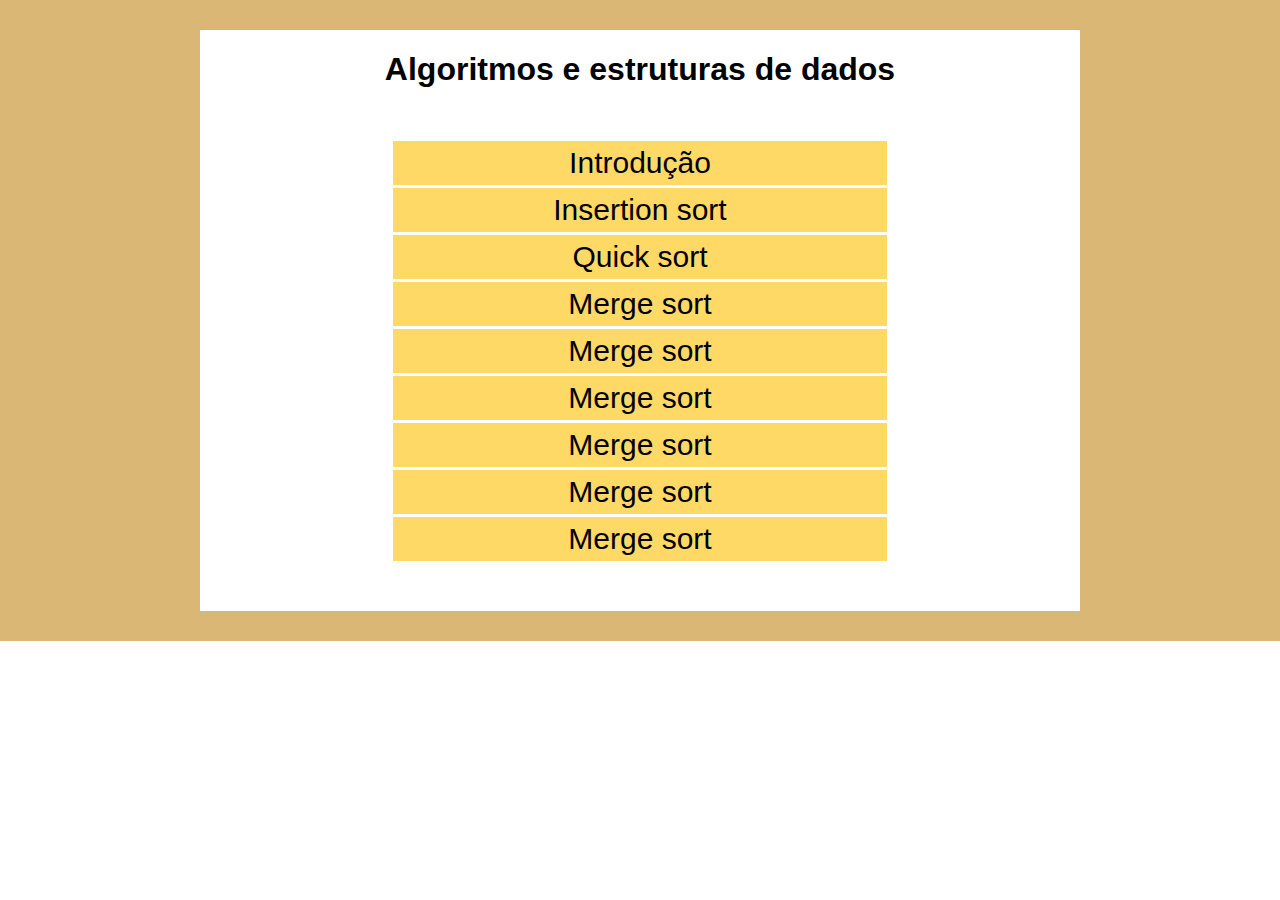
==== index.html @ d84544cd "Initial page" ====
<!DOCTYPE html>
<html>
<head>
	<title>Visualizing Algorithms</title>
	<meta charset="utf-8">
	<link href="css/style.css" rel="stylesheet">
</head>
<body>
	<h1>Algoritmos e estruturas de dados</h1>
	<ul>
		<li><a href="">Introdução</a></li>
		<li><a href="">Insertion sort</a></li>
		<li><a href="">Quick sort</a></li>
		<li><a href="">Merge sort</a></li>
		<li><a href="">Merge sort</a></li>
		<li><a href="">Merge sort</a></li>
		<li><a href="">Merge sort</a></li>
		<li><a href="">Merge sort</a></li>
		<li><a href="">Merge sort</a></li>
	</ul>


</body>
</html>
---- css/style.css ----
body{
	text-align: center;
	border: solid #dbb775;
	border-width: 30px 200px;
	margin: 0;
}

h1{
	color: #000000;
	font-family: sans-serif;
}

li{
	background: #ffd966;
	border: solid white;
	border-bottom: 1px;
}

ul{
    list-style-type: none;
    width: 500px;
    margin: auto;
    padding-left: 0px;
    margin-top: 50px;
    margin-bottom: 50px;
}

a{
	font-family: sans-serif;
	font-size: 30px;
	text-decoration: none;
	color: #000000;
	padding: 5px 0px;
	display:inline-block;
    width:100%;
    height:100%;
}

a:hover{
	background: #d05a5a;
	width: 100%;
	margin: auto;
}
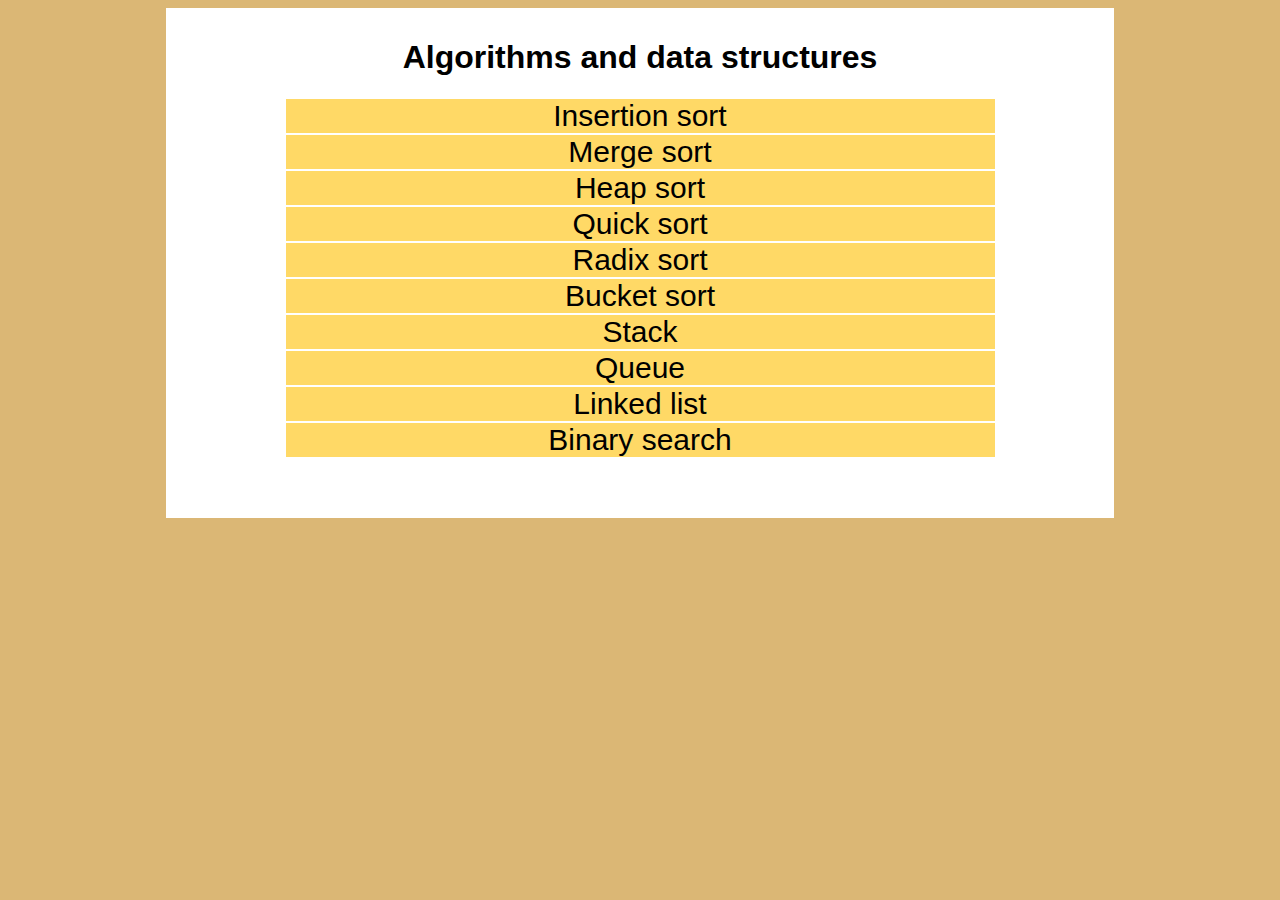
==== commit 2830ed16: "Including the insertion sort visualization" ====
--- a/index.html
+++ b/index.html
@@ -6,19 +6,22 @@
 	<link href="css/style.css" rel="stylesheet">
 </head>
 <body>
-	<h1>Algoritmos e estruturas de dados</h1>
-	<ul>
-		<li><a href="">Introdução</a></li>
-		<li><a href="">Insertion sort</a></li>
-		<li><a href="">Quick sort</a></li>
-		<li><a href="">Merge sort</a></li>
-		<li><a href="">Merge sort</a></li>
-		<li><a href="">Merge sort</a></li>
-		<li><a href="">Merge sort</a></li>
-		<li><a href="">Merge sort</a></li>
-		<li><a href="">Merge sort</a></li>
-	</ul>
+	<div id="canv" class="main-content">
+		<h1>Algorithms and data structures</h1>
+		<ul>
+			<li><a href="insertion-sort/insertion-sort-page.html">Insertion sort</a></li>
+			<li><a href="">Merge sort</a></li>
+			<li><a href="">Heap sort</a></li>
+			<li><a href="">Quick sort</a></li>
+			<li><a href="">Radix sort</a></li>
+			<li><a href="">Bucket sort</a></li>
+			<li><a href="">Stack</a></li>
+			<li><a href="">Queue</a></li>
+			<li><a href="">Linked list</a></li>
+			<li><a href="">Binary search</a></li>
 
 
+		</ul>
+	</div>
 </body>
 </html>--- a/css/style.css
+++ b/css/style.css
@@ -1,43 +1,54 @@
+html{
+	height: 100%;
+}
+
 body{
-	text-align: center;
-	border: solid #dbb775;
-	border-width: 30px 200px;
-	margin: 0;
+	background: #dbb775;
+	display: flex;
+	justify-content: center;
 }
 
 h1{
-	color: #000000;
 	font-family: sans-serif;
+}
+
+ul{
+	list-style-type: none;
+	padding-left: 0px;
+	width: 75%;
+	margin: auto;
 }
 
 li{
 	background: #ffd966;
-	border: solid white;
-	border-bottom: 1px;
-}
-
-ul{
-    list-style-type: none;
-    width: 500px;
-    margin: auto;
-    padding-left: 0px;
-    margin-top: 50px;
-    margin-bottom: 50px;
+	border: 1px solid white;
 }
 
 a{
 	font-family: sans-serif;
 	font-size: 30px;
+	width: 100%;
+	margin: auto;
 	text-decoration: none;
 	color: #000000;
-	padding: 5px 0px;
-	display:inline-block;
-    width:100%;
-    height:100%;
 }
 
 a:hover{
 	background: #d05a5a;
 	width: 100%;
 	margin: auto;
-}+	display:inline-block;
+}
+
+.main-content{
+	background: white;
+	text-align: center;
+	width: 75%;
+	margin: auto;
+	border-top: 10px solid transparent;
+	border-bottom: 60px solid transparent;
+}
+
+.canvas-content{
+	background: white;
+}
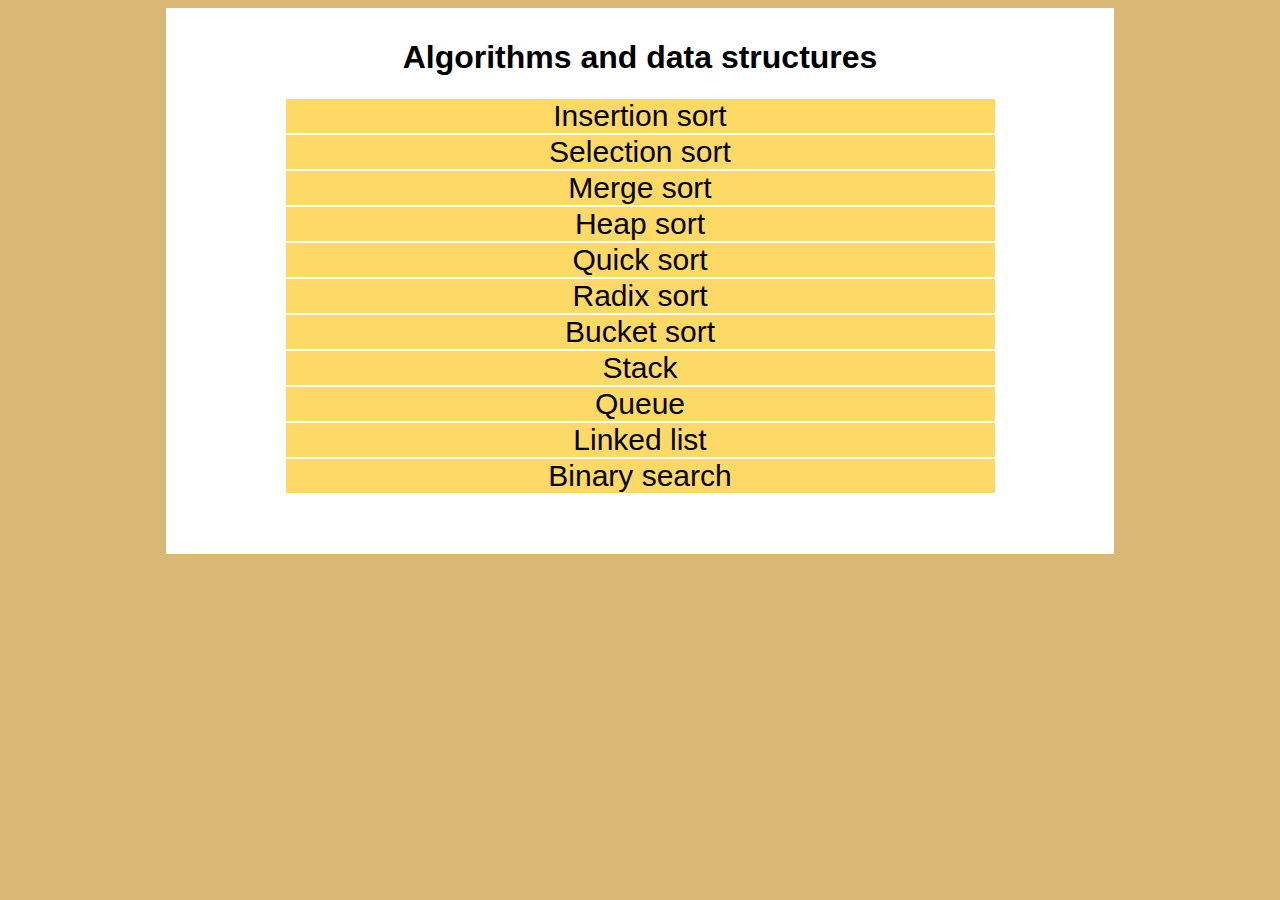
==== commit f6066655: "selection sort implementation and visualization" ====
--- a/index.html
+++ b/index.html
@@ -10,6 +10,7 @@
 		<h1>Algorithms and data structures</h1>
 		<ul>
 			<li><a href="insertion-sort/insertion-sort-page.html">Insertion sort</a></li>
+			<li><a href="selection-sort/selection-sort-page.html">Selection sort</a></li>
 			<li><a href="">Merge sort</a></li>
 			<li><a href="">Heap sort</a></li>
 			<li><a href="">Quick sort</a></li>
